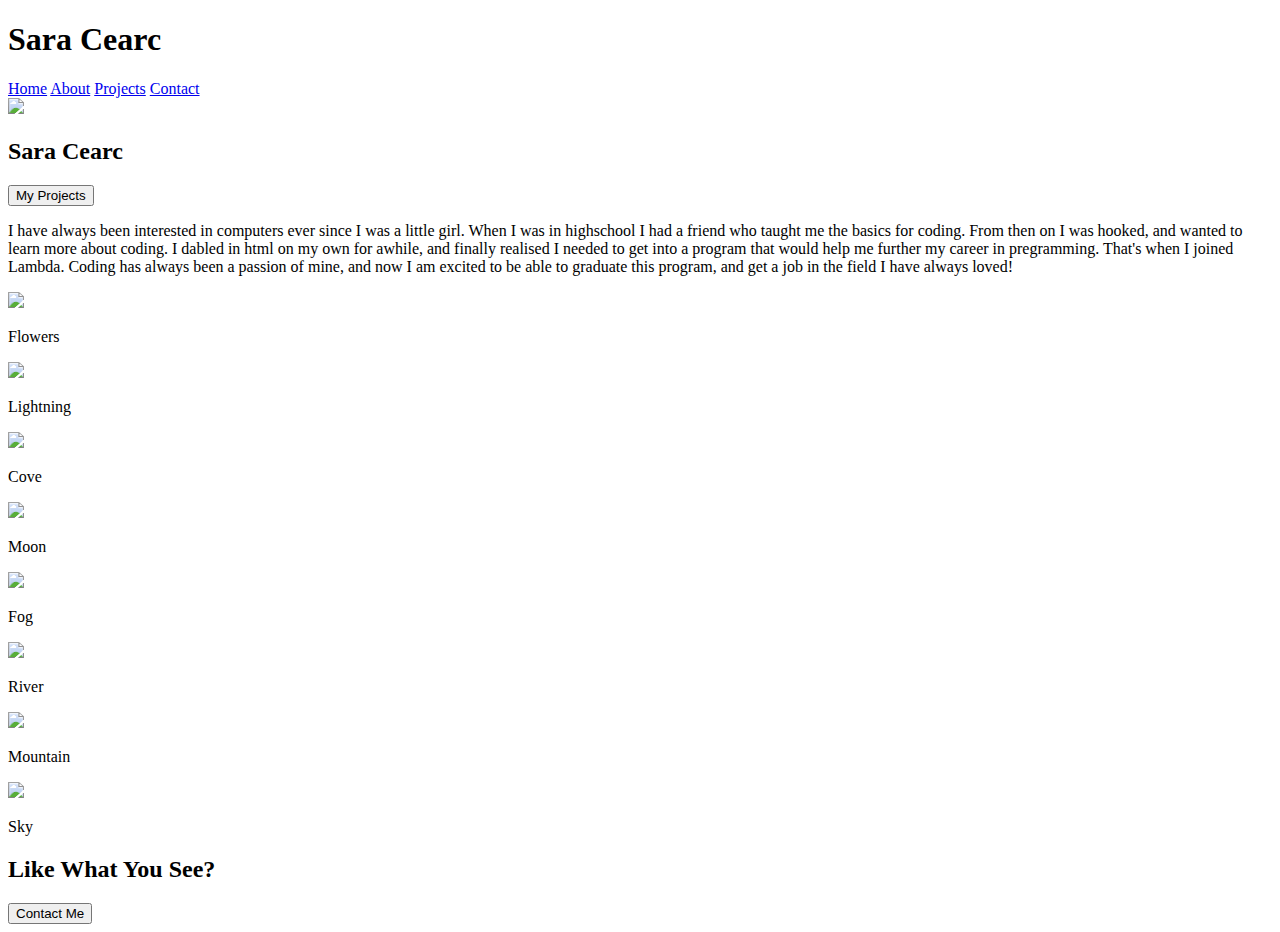
==== index.html @ 110b2fbd "added more images" ====
<!DOCTYPE html>
<html lang="en">
<head>
    <link rel="stylesheet" href="style/index.css"
    <meta charset="UTF-8">
    <meta name="viewport" content="width=device-width, initial-scale=1.0">
    <title>Portfolio for Sara Cearc</title>
</head>
<body>
    <header>
        <h1 id="name">Sara Cearc</h1>
        <nav>
            <a class="home" href="index.html">Home</a>
            <a class="about" href="about.html">About</a>
            <a class="projects" href="projects.html">Projects</a>
            <a class="contact" href="contact.html">Contact</a>
        </nav>
    </header>
    <div>
        <img src="https://images.unsplash.com/photo-1592436011523-8fc183bb9592?ixlib=rb-1.2.1&ixid=eyJhcHBfaWQiOjEyMDd9&auto=format&fit=crop&w=500&q=60"/>
    </div>
    <div>
        <h2 class="myname">Sara Cearc</h2>
        <button class="button-projects" onclick='window.location="projects.html"'>My Projects</button>
        <p>I have always been interested in computers ever since I was a little girl. When I was in highschool I had a friend who taught me the basics for coding. From then on I was hooked, and wanted to learn more about coding. I dabled in html on my own for awhile, and finally realised I needed to get into a program that would help me further my career in pregramming. That's when I joined Lambda. Coding has always been a passion of mine, and now I am excited to be able to graduate this program, and get a job in the field I have always loved!</p>
    </div>
    <div>
        <img src="https://images.unsplash.com/photo-1593964888402-e6220f4fad13?ixlib=rb-1.2.1&ixid=eyJhcHBfaWQiOjEyMDd9&auto=format&fit=crop&w=500&q=60"/>
        <p>Flowers</p>
        <img src="https://images.unsplash.com/photo-1472145246862-b24cf25c4a36?ixlib=rb-1.2.1&ixid=eyJhcHBfaWQiOjEyMDd9&auto=format&fit=crop&w=500&q=60"/>
        <p>Lightning</p>
        <img src="https://images.unsplash.com/photo-1582501367036-9bcec2db014e?ixlib=rb-1.2.1&ixid=eyJhcHBfaWQiOjEyMDd9&auto=format&fit=crop&w=500&q=60"/>
        <p>Cove</p>
        <img src="https://images.unsplash.com/photo-1592887714077-1c2ca9cdcf48?ixlib=rb-1.2.1&ixid=eyJhcHBfaWQiOjEyMDd9&auto=format&fit=crop&w=500&q=60"/>
        <p>Moon</p>
        <img src="https://images.unsplash.com/photo-1590952525499-a51353f69ef9?ixlib=rb-1.2.1&ixid=eyJhcHBfaWQiOjEyMDd9&auto=format&fit=crop&w=500&q=60"/>
        <p>Fog</p>
        <img src="https://images.unsplash.com/photo-1593444470909-72b01f1ea83e?ixlib=rb-1.2.1&ixid=eyJhcHBfaWQiOjEyMDd9&auto=format&fit=crop&w=500&q=60"/>
        <p>River</p>
        <img src="https://images.unsplash.com/photo-1517504734587-2890819debab?ixlib=rb-1.2.1&ixid=eyJhcHBfaWQiOjEyMDd9&auto=format&fit=crop&w=500&q=60"/>
        <p>Mountain</p>
        <img src="https://images.unsplash.com/photo-1592490839541-60ba593504cf?ixlib=rb-1.2.1&ixid=eyJhcHBfaWQiOjEyMDd9&auto=format&fit=crop&w=500&q=60"/>
        <p>Sky</p>
    </div>
    <footer class="footer-back">
        <div>
          <h2>Like What You See?</h2>  
          <button class="button-contact" onclick='window.location="contact.html"'>Contact Me</button>
        </div>
    </footer>
</body>
</html>
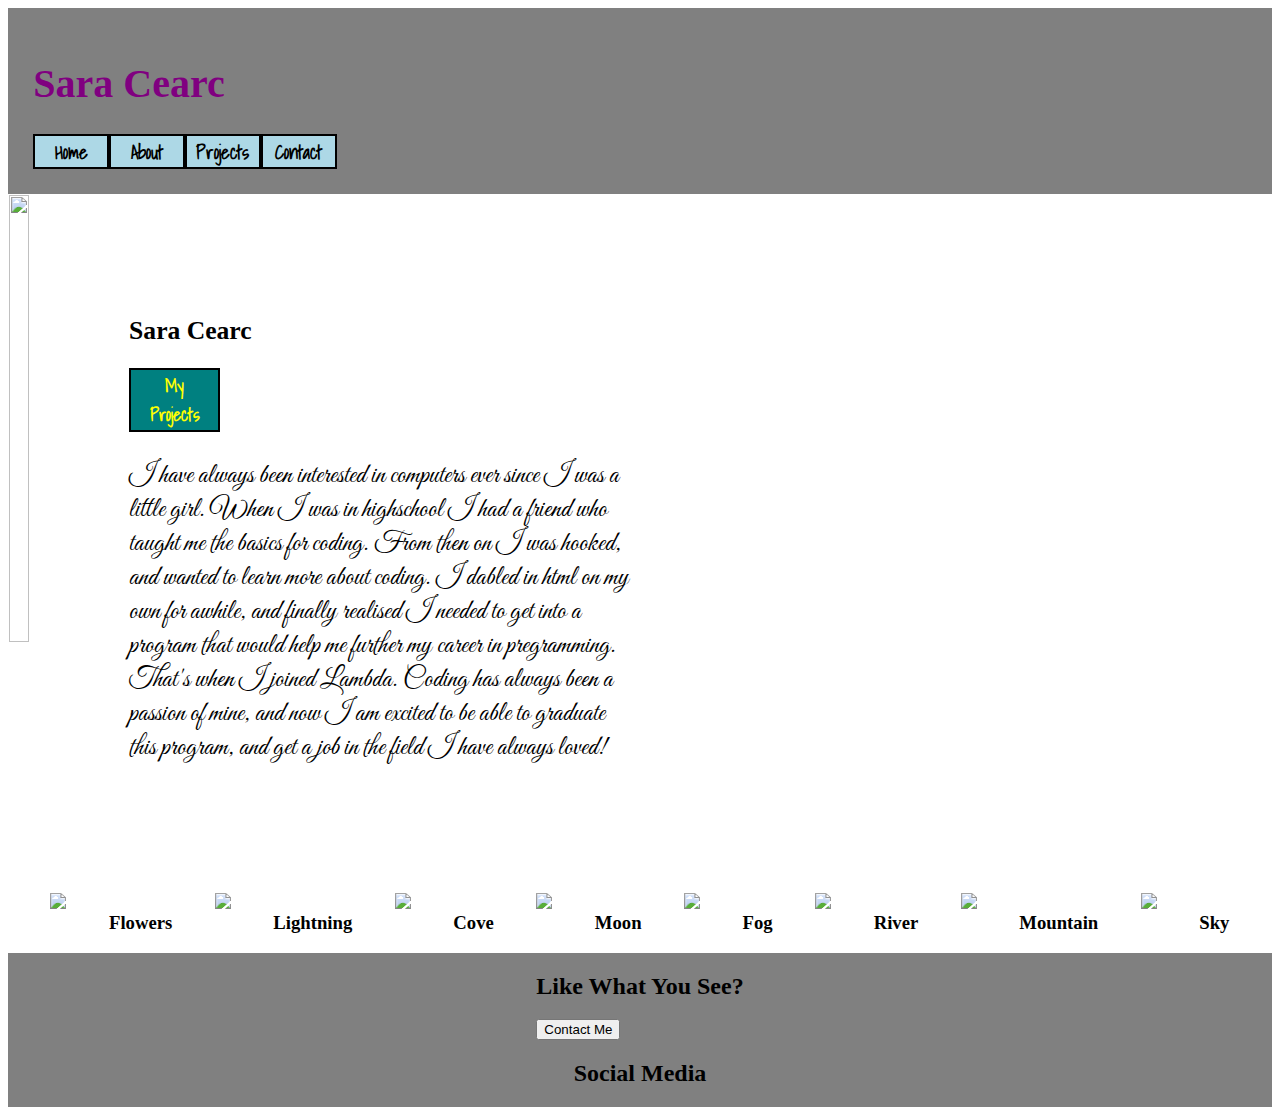
==== commit ac7d913f: "added styling to main page and pictures" ====
--- a/index.html
+++ b/index.html
@@ -1,52 +1,63 @@
 <!DOCTYPE html>
 <html lang="en">
 <head>
+    <link href="https://fonts.googleapis.com/css2?family=Calligraffitti&family=Dancing+Script&family=Great+Vibes&family=Merienda+One&family=Shadows+Into+Light&display=swap" rel="stylesheet">
     <link rel="stylesheet" href="style/index.css"
     <meta charset="UTF-8">
     <meta name="viewport" content="width=device-width, initial-scale=1.0">
     <title>Portfolio for Sara Cearc</title>
 </head>
 <body>
-    <header>
+    <header class="header-back">
         <h1 id="name">Sara Cearc</h1>
+        <section class="nav-bar">
         <nav>
             <a class="home" href="index.html">Home</a>
             <a class="about" href="about.html">About</a>
             <a class="projects" href="projects.html">Projects</a>
             <a class="contact" href="contact.html">Contact</a>
         </nav>
+        </section>
     </header>
+    <section id="container">
     <div>
         <img src="https://images.unsplash.com/photo-1592436011523-8fc183bb9592?ixlib=rb-1.2.1&ixid=eyJhcHBfaWQiOjEyMDd9&auto=format&fit=crop&w=500&q=60"/>
     </div>
-    <div>
+    <div class="sidebar">
         <h2 class="myname">Sara Cearc</h2>
         <button class="button-projects" onclick='window.location="projects.html"'>My Projects</button>
         <p>I have always been interested in computers ever since I was a little girl. When I was in highschool I had a friend who taught me the basics for coding. From then on I was hooked, and wanted to learn more about coding. I dabled in html on my own for awhile, and finally realised I needed to get into a program that would help me further my career in pregramming. That's when I joined Lambda. Coding has always been a passion of mine, and now I am excited to be able to graduate this program, and get a job in the field I have always loved!</p>
     </div>
+    </section>
+    <section class="img-projects">
     <div>
         <img src="https://images.unsplash.com/photo-1593964888402-e6220f4fad13?ixlib=rb-1.2.1&ixid=eyJhcHBfaWQiOjEyMDd9&auto=format&fit=crop&w=500&q=60"/>
-        <p>Flowers</p>
+        <h3>Flowers</h3>
         <img src="https://images.unsplash.com/photo-1472145246862-b24cf25c4a36?ixlib=rb-1.2.1&ixid=eyJhcHBfaWQiOjEyMDd9&auto=format&fit=crop&w=500&q=60"/>
-        <p>Lightning</p>
+        <h3>Lightning</h3>
         <img src="https://images.unsplash.com/photo-1582501367036-9bcec2db014e?ixlib=rb-1.2.1&ixid=eyJhcHBfaWQiOjEyMDd9&auto=format&fit=crop&w=500&q=60"/>
-        <p>Cove</p>
+        <h3>Cove</h3>
         <img src="https://images.unsplash.com/photo-1592887714077-1c2ca9cdcf48?ixlib=rb-1.2.1&ixid=eyJhcHBfaWQiOjEyMDd9&auto=format&fit=crop&w=500&q=60"/>
-        <p>Moon</p>
+        <h3>Moon</h3>
         <img src="https://images.unsplash.com/photo-1590952525499-a51353f69ef9?ixlib=rb-1.2.1&ixid=eyJhcHBfaWQiOjEyMDd9&auto=format&fit=crop&w=500&q=60"/>
-        <p>Fog</p>
+        <h3>Fog</h3>
         <img src="https://images.unsplash.com/photo-1593444470909-72b01f1ea83e?ixlib=rb-1.2.1&ixid=eyJhcHBfaWQiOjEyMDd9&auto=format&fit=crop&w=500&q=60"/>
-        <p>River</p>
+        <h3>River</h3>
         <img src="https://images.unsplash.com/photo-1517504734587-2890819debab?ixlib=rb-1.2.1&ixid=eyJhcHBfaWQiOjEyMDd9&auto=format&fit=crop&w=500&q=60"/>
-        <p>Mountain</p>
+        <h3>Mountain</h3>
         <img src="https://images.unsplash.com/photo-1592490839541-60ba593504cf?ixlib=rb-1.2.1&ixid=eyJhcHBfaWQiOjEyMDd9&auto=format&fit=crop&w=500&q=60"/>
-        <p>Sky</p>
+        <h3>Sky</h3>
     </div>
+    </section>
     <footer class="footer-back">
         <div>
           <h2>Like What You See?</h2>  
           <button class="button-contact" onclick='window.location="contact.html"'>Contact Me</button>
         </div>
+        <div>
+            <h2>Social Media</h2>
+
+        </div>
     </footer>
 </body>
 </html>--- a/style/index.css
+++ b/style/index.css
@@ -0,0 +1,91 @@
+/* Add CSS styling here */
+.header-back {
+    background-color:gray;
+    padding:2%;
+}
+#name {
+    color:purple;
+    display:flex;
+    font-family: 'Merienda One', cursive;
+    font-size:2.5rem; 
+}
+nav {
+    display:flex;
+    justify-content:space-between;
+    width:25%;
+}
+.nav-bar nav a {
+    border:2px solid black;
+    color:black;
+    background-color:lightblue;
+    text-decoration:none;
+    width:50%;
+    text-align:center;
+    font-family: 'Shadows Into Light', cursive;
+    font-weight:bold;
+    font-size:1.2rem;
+}
+.nav-bar nav a:hover {
+    background-color:pink;
+    color:purple;
+    font-family: 'Dancing Script', cursive;
+    border-radius:15%;
+}
+#container {
+    display:flex;
+}
+#container img {
+    display:flex;
+    width:100%;
+    height:80%;
+    padding:4%;
+}
+.sidebar {
+    display:flex;
+    flex-direction:column;
+    align-items:space-around;
+    padding: 8%;
+    width:40%;
+}
+.button-projects {
+    width:18%;
+    border:2px solid black;
+    font-family: 'Shadows Into Light', cursive;
+    font-weight:bold;
+    font-size:1.1rem;
+    background-color:teal;
+    color:yellow;
+}
+.button-projects:hover {
+    background-color:orange;
+    color:black;
+    border-radius:30%;
+}
+.myname {
+    display:flex;
+    font-family: 'Merienda One', cursive;
+    font-size:1.6rem;
+}
+.sidebar p{
+    font-family: 'Great Vibes', cursive;
+    font-size:1.7rem;
+}
+.img-projects div {
+    display:flex;
+    flex-wrap:wrap;
+    justify-content:space-evenly;
+}
+h3 {
+    font-family: 'Calligraffitti', cursive;
+    display:flex;
+    align-items:flex-end;
+}
+.footer-back {
+    background-color:gray;
+    display:flex;
+    flex-direction:column;
+    align-items:center;
+}
+.footer-back h2 {
+    font-family: 'Calligraffitti', cursive;
+}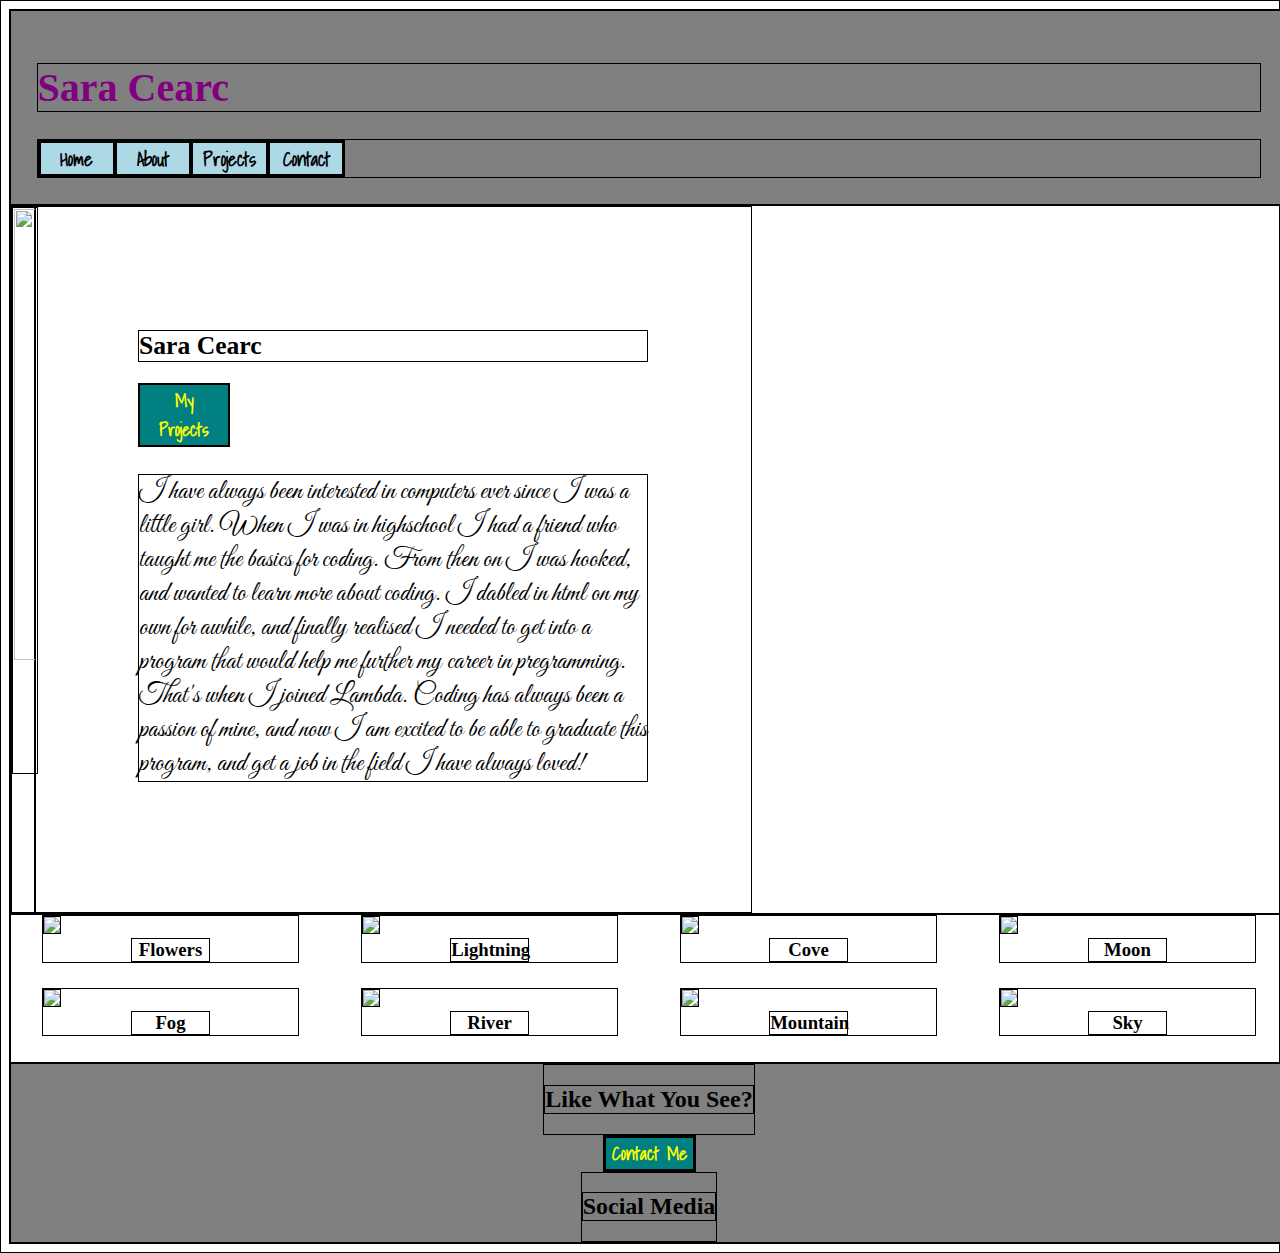
==== commit d8525963: "edited images" ====
--- a/index.html
+++ b/index.html
@@ -33,25 +33,41 @@
     <div>
         <img src="https://images.unsplash.com/photo-1593964888402-e6220f4fad13?ixlib=rb-1.2.1&ixid=eyJhcHBfaWQiOjEyMDd9&auto=format&fit=crop&w=500&q=60"/>
         <h3>Flowers</h3>
+    </div>
+    <div>
         <img src="https://images.unsplash.com/photo-1472145246862-b24cf25c4a36?ixlib=rb-1.2.1&ixid=eyJhcHBfaWQiOjEyMDd9&auto=format&fit=crop&w=500&q=60"/>
         <h3>Lightning</h3>
+    </div>
+    <div>
         <img src="https://images.unsplash.com/photo-1582501367036-9bcec2db014e?ixlib=rb-1.2.1&ixid=eyJhcHBfaWQiOjEyMDd9&auto=format&fit=crop&w=500&q=60"/>
         <h3>Cove</h3>
+    </div>
+    <div>
         <img src="https://images.unsplash.com/photo-1592887714077-1c2ca9cdcf48?ixlib=rb-1.2.1&ixid=eyJhcHBfaWQiOjEyMDd9&auto=format&fit=crop&w=500&q=60"/>
         <h3>Moon</h3>
+    </div>
+    <div>
         <img src="https://images.unsplash.com/photo-1590952525499-a51353f69ef9?ixlib=rb-1.2.1&ixid=eyJhcHBfaWQiOjEyMDd9&auto=format&fit=crop&w=500&q=60"/>
         <h3>Fog</h3>
+    </div>
+    <div>
         <img src="https://images.unsplash.com/photo-1593444470909-72b01f1ea83e?ixlib=rb-1.2.1&ixid=eyJhcHBfaWQiOjEyMDd9&auto=format&fit=crop&w=500&q=60"/>
         <h3>River</h3>
+    </div>
+    <div>
         <img src="https://images.unsplash.com/photo-1517504734587-2890819debab?ixlib=rb-1.2.1&ixid=eyJhcHBfaWQiOjEyMDd9&auto=format&fit=crop&w=500&q=60"/>
         <h3>Mountain</h3>
+    </div>
+    <div>
         <img src="https://images.unsplash.com/photo-1592490839541-60ba593504cf?ixlib=rb-1.2.1&ixid=eyJhcHBfaWQiOjEyMDd9&auto=format&fit=crop&w=500&q=60"/>
         <h3>Sky</h3>
     </div>
     </section>
     <footer class="footer-back">
         <div>
-          <h2>Like What You See?</h2>  
+          <h2>Like What You See?</h2> 
+        </div>
+    <div> 
           <button class="button-contact" onclick='window.location="contact.html"'>Contact Me</button>
         </div>
         <div>
--- a/style/index.css
+++ b/style/index.css
@@ -1,4 +1,11 @@
 /* Add CSS styling here */
+* {
+    border:1px solid black;
+    max-width:100%;
+}
+body {
+    width:100%;
+}
 .header-back {
     background-color:gray;
     padding:2%;
@@ -59,6 +66,7 @@
 .button-projects:hover {
     background-color:orange;
     color:black;
+    font-family: 'Dancing Script', cursive;
     border-radius:30%;
 }
 .myname {
@@ -70,16 +78,29 @@
     font-family: 'Great Vibes', cursive;
     font-size:1.7rem;
 }
+ .img-projects {
+    display:flex;
+     flex-wrap:wrap;
+    justify-content:space-around;
+   /* justify-content:center;*/
+}
+
 .img-projects div {
-    display:flex;
-    flex-wrap:wrap;
-    justify-content:space-evenly;
+    width:20%;
+    max-height:25%;
+    margin-bottom:2%;
 }
-h3 {
-    font-family: 'Calligraffitti', cursive;
-    display:flex;
-    align-items:flex-end;
+.img-projects div img {
+    width:100%;
+    max-height:25vh;
+    border:1px solid black;
 }
+.img-projects h3 {
+    width:30%;
+    text-align:center;
+    margin:0 auto;
+}
+
 .footer-back {
     background-color:gray;
     display:flex;
@@ -88,4 +109,19 @@
 }
 .footer-back h2 {
     font-family: 'Calligraffitti', cursive;
+}
+.button-contact {
+    width:100%;
+    border:2px solid black;
+    font-family: 'Shadows Into Light', cursive;
+    font-weight:bold;
+    font-size:1.1rem;
+    background-color:teal;
+    color:yellow;
+}
+.button-contact:hover {
+    background-color:orange;
+    color:black;
+    font-family: 'Dancing Script', cursive;
+    border-radius:30%;
 }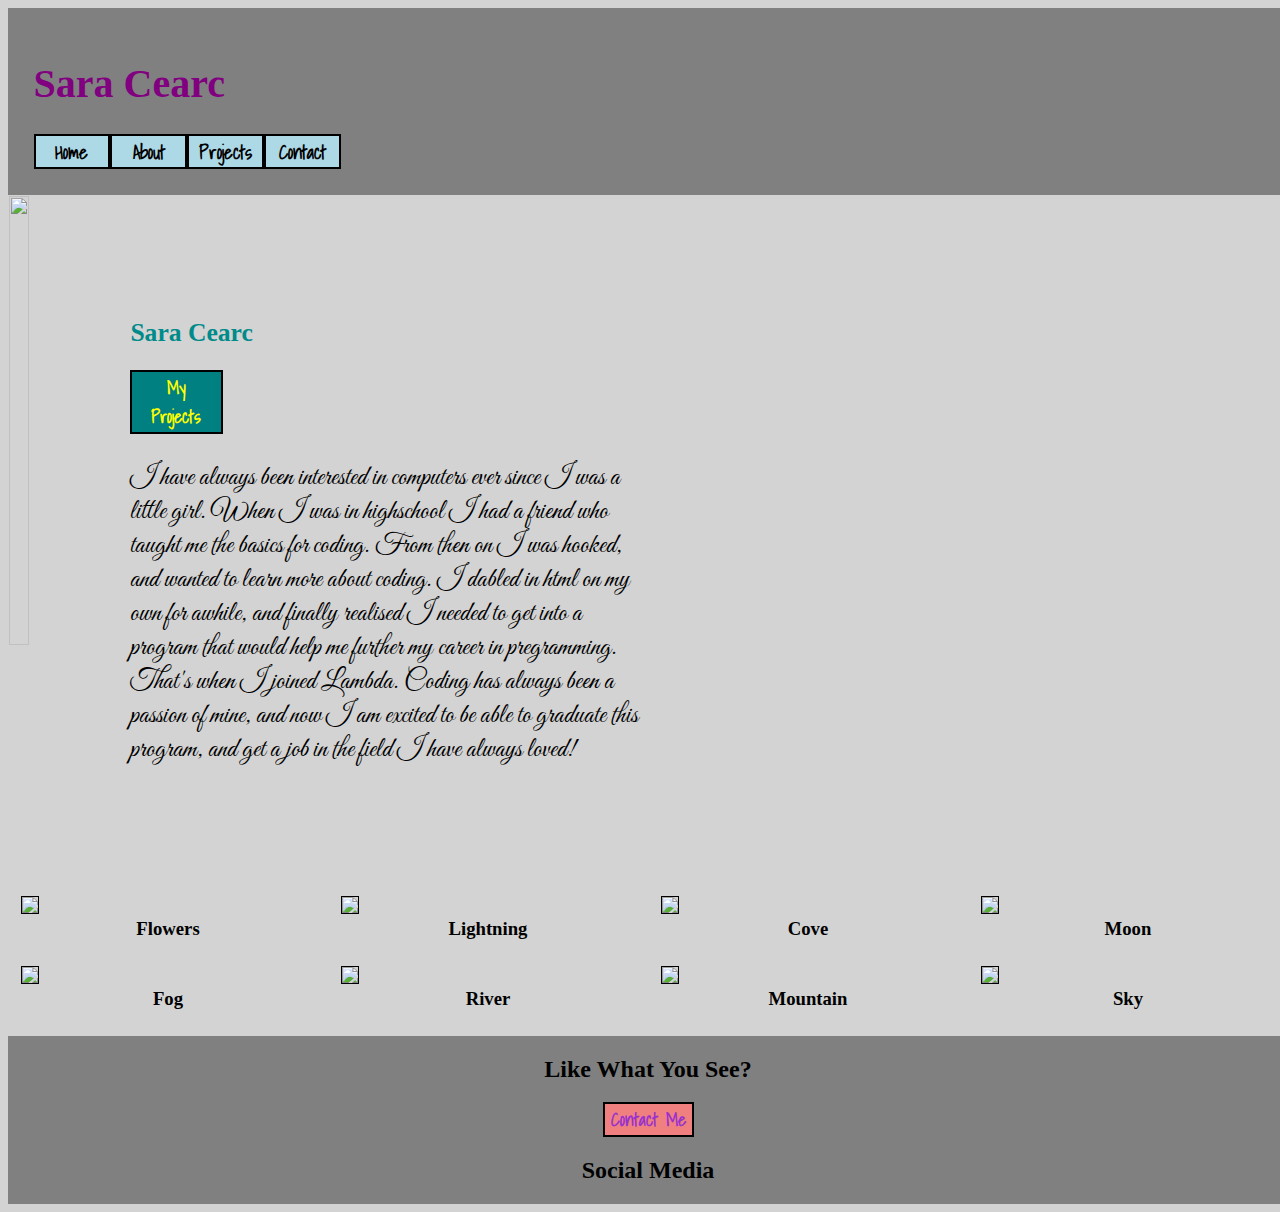
==== commit effaf5c3: "edited background color, and photos" ====
--- a/index.html
+++ b/index.html
@@ -1,74 +1,91 @@
 <!DOCTYPE html>
 <html lang="en">
+
 <head>
-    <link href="https://fonts.googleapis.com/css2?family=Calligraffitti&family=Dancing+Script&family=Great+Vibes&family=Merienda+One&family=Shadows+Into+Light&display=swap" rel="stylesheet">
-    <link rel="stylesheet" href="style/index.css"
-    <meta charset="UTF-8">
+    <link
+        href="https://fonts.googleapis.com/css2?family=Calligraffitti&family=Dancing+Script&family=Great+Vibes&family=Merienda+One&family=Shadows+Into+Light&display=swap"
+        rel="stylesheet">
+    <link rel="stylesheet" href="style/index.css" <meta charset="UTF-8">
     <meta name="viewport" content="width=device-width, initial-scale=1.0">
     <title>Portfolio for Sara Cearc</title>
 </head>
+
 <body>
     <header class="header-back">
         <h1 id="name">Sara Cearc</h1>
         <section class="nav-bar">
-        <nav>
-            <a class="home" href="index.html">Home</a>
-            <a class="about" href="about.html">About</a>
-            <a class="projects" href="projects.html">Projects</a>
-            <a class="contact" href="contact.html">Contact</a>
-        </nav>
+            <nav>
+                <a class="home" href="index.html">Home</a>
+                <a class="about" href="about.html">About</a>
+                <a class="projects" href="projects.html">Projects</a>
+                <a class="contact" href="contact.html">Contact</a>
+            </nav>
         </section>
     </header>
     <section id="container">
-    <div>
-        <img src="https://images.unsplash.com/photo-1592436011523-8fc183bb9592?ixlib=rb-1.2.1&ixid=eyJhcHBfaWQiOjEyMDd9&auto=format&fit=crop&w=500&q=60"/>
-    </div>
-    <div class="sidebar">
-        <h2 class="myname">Sara Cearc</h2>
-        <button class="button-projects" onclick='window.location="projects.html"'>My Projects</button>
-        <p>I have always been interested in computers ever since I was a little girl. When I was in highschool I had a friend who taught me the basics for coding. From then on I was hooked, and wanted to learn more about coding. I dabled in html on my own for awhile, and finally realised I needed to get into a program that would help me further my career in pregramming. That's when I joined Lambda. Coding has always been a passion of mine, and now I am excited to be able to graduate this program, and get a job in the field I have always loved!</p>
-    </div>
+        <div>
+            <img
+                src="https://images.unsplash.com/photo-1592436011523-8fc183bb9592?ixlib=rb-1.2.1&ixid=eyJhcHBfaWQiOjEyMDd9&auto=format&fit=crop&w=500&q=60" />
+        </div>
+        <div class="sidebar">
+            <h2 class="myname">Sara Cearc</h2>
+            <button class="button-projects" onclick='window.location="projects.html"'>My Projects</button>
+            <p>I have always been interested in computers ever since I was a little girl. When I was in highschool I had
+                a friend who taught me the basics for coding. From then on I was hooked, and wanted to learn more about
+                coding. I dabled in html on my own for awhile, and finally realised I needed to get into a program that
+                would help me further my career in pregramming. That's when I joined Lambda. Coding has always been a
+                passion of mine, and now I am excited to be able to graduate this program, and get a job in the field I
+                have always loved!</p>
+        </div>
     </section>
     <section class="img-projects">
-    <div>
-        <img src="https://images.unsplash.com/photo-1593964888402-e6220f4fad13?ixlib=rb-1.2.1&ixid=eyJhcHBfaWQiOjEyMDd9&auto=format&fit=crop&w=500&q=60"/>
-        <h3>Flowers</h3>
-    </div>
-    <div>
-        <img src="https://images.unsplash.com/photo-1472145246862-b24cf25c4a36?ixlib=rb-1.2.1&ixid=eyJhcHBfaWQiOjEyMDd9&auto=format&fit=crop&w=500&q=60"/>
-        <h3>Lightning</h3>
-    </div>
-    <div>
-        <img src="https://images.unsplash.com/photo-1582501367036-9bcec2db014e?ixlib=rb-1.2.1&ixid=eyJhcHBfaWQiOjEyMDd9&auto=format&fit=crop&w=500&q=60"/>
-        <h3>Cove</h3>
-    </div>
-    <div>
-        <img src="https://images.unsplash.com/photo-1592887714077-1c2ca9cdcf48?ixlib=rb-1.2.1&ixid=eyJhcHBfaWQiOjEyMDd9&auto=format&fit=crop&w=500&q=60"/>
-        <h3>Moon</h3>
-    </div>
-    <div>
-        <img src="https://images.unsplash.com/photo-1590952525499-a51353f69ef9?ixlib=rb-1.2.1&ixid=eyJhcHBfaWQiOjEyMDd9&auto=format&fit=crop&w=500&q=60"/>
-        <h3>Fog</h3>
-    </div>
-    <div>
-        <img src="https://images.unsplash.com/photo-1593444470909-72b01f1ea83e?ixlib=rb-1.2.1&ixid=eyJhcHBfaWQiOjEyMDd9&auto=format&fit=crop&w=500&q=60"/>
-        <h3>River</h3>
-    </div>
-    <div>
-        <img src="https://images.unsplash.com/photo-1517504734587-2890819debab?ixlib=rb-1.2.1&ixid=eyJhcHBfaWQiOjEyMDd9&auto=format&fit=crop&w=500&q=60"/>
-        <h3>Mountain</h3>
-    </div>
-    <div>
-        <img src="https://images.unsplash.com/photo-1592490839541-60ba593504cf?ixlib=rb-1.2.1&ixid=eyJhcHBfaWQiOjEyMDd9&auto=format&fit=crop&w=500&q=60"/>
-        <h3>Sky</h3>
-    </div>
+        <div>
+            <img
+                src="https://images.unsplash.com/photo-1593964888402-e6220f4fad13?ixlib=rb-1.2.1&ixid=eyJhcHBfaWQiOjEyMDd9&auto=format&fit=crop&w=500&q=60" />
+            <h3>Flowers</h3>
+        </div>
+        <div>
+            <img
+                src="https://images.unsplash.com/photo-1472145246862-b24cf25c4a36?ixlib=rb-1.2.1&ixid=eyJhcHBfaWQiOjEyMDd9&auto=format&fit=crop&w=500&q=60" />
+            <h3>Lightning</h3>
+        </div>
+        <div>
+            <img
+                src="https://images.unsplash.com/photo-1582501367036-9bcec2db014e?ixlib=rb-1.2.1&ixid=eyJhcHBfaWQiOjEyMDd9&auto=format&fit=crop&w=500&q=60" />
+            <h3>Cove</h3>
+        </div>
+        <div>
+            <img
+                src="https://images.unsplash.com/photo-1592887714077-1c2ca9cdcf48?ixlib=rb-1.2.1&ixid=eyJhcHBfaWQiOjEyMDd9&auto=format&fit=crop&w=500&q=60" />
+            <h3>Moon</h3>
+        </div>
+        <div>
+            <img
+                src="https://images.unsplash.com/photo-1590952525499-a51353f69ef9?ixlib=rb-1.2.1&ixid=eyJhcHBfaWQiOjEyMDd9&auto=format&fit=crop&w=500&q=60" />
+            <h3>Fog</h3>
+        </div>
+        <div>
+            <img
+                src="https://images.unsplash.com/photo-1593444470909-72b01f1ea83e?ixlib=rb-1.2.1&ixid=eyJhcHBfaWQiOjEyMDd9&auto=format&fit=crop&w=500&q=60" />
+            <h3>River</h3>
+        </div>
+        <div>
+            <img
+                src="https://images.unsplash.com/photo-1517504734587-2890819debab?ixlib=rb-1.2.1&ixid=eyJhcHBfaWQiOjEyMDd9&auto=format&fit=crop&w=500&q=60" />
+            <h3>Mountain</h3>
+        </div>
+        <div>
+            <img
+                src="https://images.unsplash.com/photo-1592490839541-60ba593504cf?ixlib=rb-1.2.1&ixid=eyJhcHBfaWQiOjEyMDd9&auto=format&fit=crop&w=500&q=60" />
+            <h3>Sky</h3>
+        </div>
     </section>
     <footer class="footer-back">
         <div>
-          <h2>Like What You See?</h2> 
+            <h2>Like What You See?</h2>
         </div>
-    <div> 
-          <button class="button-contact" onclick='window.location="contact.html"'>Contact Me</button>
+        <div>
+            <button class="button-contact" onclick='window.location="contact.html"'>Contact Me</button>
         </div>
         <div>
             <h2>Social Media</h2>
@@ -76,4 +93,5 @@
         </div>
     </footer>
 </body>
+
 </html>--- a/style/index.css
+++ b/style/index.css
@@ -1,10 +1,14 @@
+
+
 /* Add CSS styling here */
 * {
-    border:1px solid black;
+    /* border:1px solid black; */
     max-width:100%;
+    
 }
 body {
     width:100%;
+    background-color:lightgrey;
 }
 .header-back {
     background-color:gray;
@@ -67,12 +71,14 @@
     background-color:orange;
     color:black;
     font-family: 'Dancing Script', cursive;
-    border-radius:30%;
+    border-radius:15%;
+    font-size:1.3rem;
 }
 .myname {
     display:flex;
     font-family: 'Merienda One', cursive;
     font-size:1.6rem;
+    color:darkcyan;
 }
 .sidebar p{
     font-family: 'Great Vibes', cursive;
@@ -86,7 +92,7 @@
 }
 
 .img-projects div {
-    width:20%;
+    width:23%;
     max-height:25%;
     margin-bottom:2%;
 }
@@ -116,12 +122,13 @@
     font-family: 'Shadows Into Light', cursive;
     font-weight:bold;
     font-size:1.1rem;
-    background-color:teal;
-    color:yellow;
+    background-color:lightcoral;
+    color:darkorchid;
 }
 .button-contact:hover {
-    background-color:orange;
-    color:black;
+    background-color:darkmagenta;
+    color:lightseagreen;
     font-family: 'Dancing Script', cursive;
-    border-radius:30%;
+    border-radius:15%;
+    font-size:1.3rem;
 }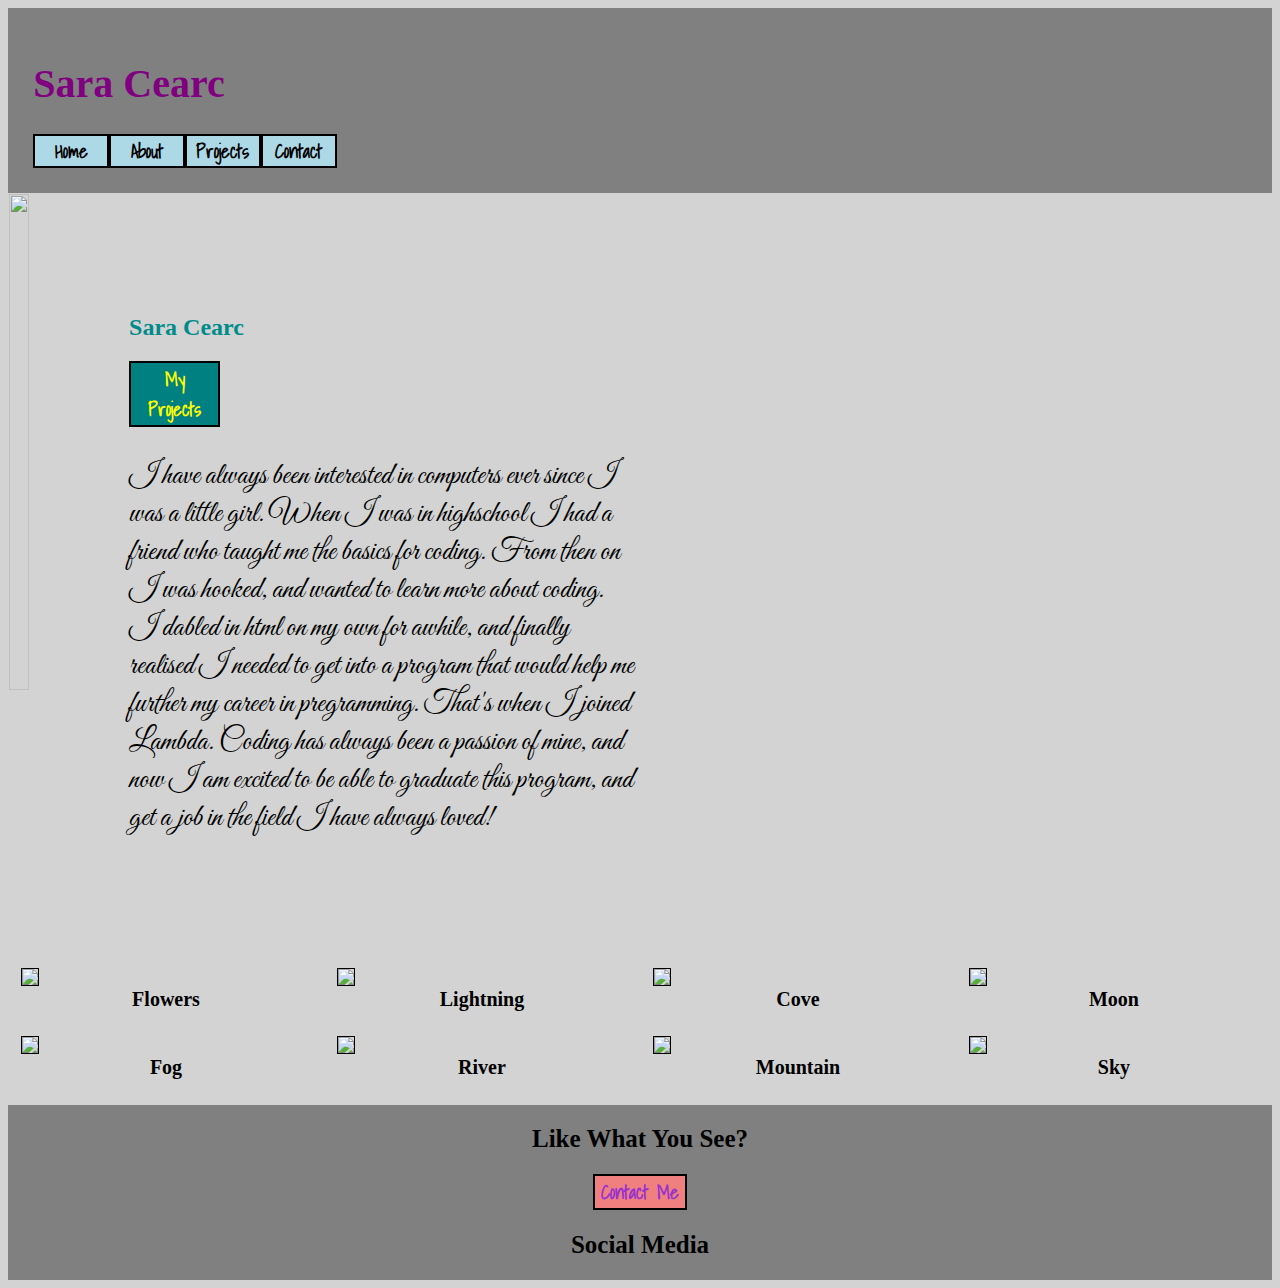
==== commit 244fa771: "adjusted some width and font sizes on main and about pages" ====
--- a/index.html
+++ b/index.html
@@ -2,11 +2,10 @@
 <html lang="en">
 
 <head>
-    <link
-        href="https://fonts.googleapis.com/css2?family=Calligraffitti&family=Dancing+Script&family=Great+Vibes&family=Merienda+One&family=Shadows+Into+Light&display=swap"
-        rel="stylesheet">
-    <link rel="stylesheet" href="style/index.css" <meta charset="UTF-8">
-    <meta name="viewport" content="width=device-width, initial-scale=1.0">
+    <link href="https://fonts.googleapis.com/css2?family=Calligraffitti&family=Dancing+Script&family=Great+Vibes&family=Merienda+One&family=Shadows+Into+Light&display=swap" rel="stylesheet" />
+    <script src="https://kit.fontawesome.com/975fc712d3.js"></script>
+    <link rel="stylesheet" href="style/index.css" <meta charset="UTF-8" />
+    <meta name="viewport" content="width=device-width, initial-scale=1.0" />
     <title>Portfolio for Sara Cearc</title>
 </head>
 
@@ -24,59 +23,45 @@
     </header>
     <section id="container">
         <div>
-            <img
-                src="https://images.unsplash.com/photo-1592436011523-8fc183bb9592?ixlib=rb-1.2.1&ixid=eyJhcHBfaWQiOjEyMDd9&auto=format&fit=crop&w=500&q=60" />
+            <img src="https://images.unsplash.com/photo-1592436011523-8fc183bb9592?ixlib=rb-1.2.1&ixid=eyJhcHBfaWQiOjEyMDd9&auto=format&fit=crop&w=500&q=60" />
         </div>
         <div class="sidebar">
             <h2 class="myname">Sara Cearc</h2>
             <button class="button-projects" onclick='window.location="projects.html"'>My Projects</button>
-            <p>I have always been interested in computers ever since I was a little girl. When I was in highschool I had
-                a friend who taught me the basics for coding. From then on I was hooked, and wanted to learn more about
-                coding. I dabled in html on my own for awhile, and finally realised I needed to get into a program that
-                would help me further my career in pregramming. That's when I joined Lambda. Coding has always been a
-                passion of mine, and now I am excited to be able to graduate this program, and get a job in the field I
-                have always loved!</p>
+                <p>I have always been interested in computers ever since I was a little girl. When I was in highschool I had a friend who taught me the basics for coding. From then on I was hooked, and wanted to learn more about coding. I dabled in html on my own for awhile, and finally realised I needed to get into a program that would help me further my career in pregramming. That's when I joined Lambda. Coding has always been a passion of mine, and now I am excited to be able to graduate this program, and get a job in the field I have always loved!</p>
         </div>
     </section>
     <section class="img-projects">
         <div>
-            <img
-                src="https://images.unsplash.com/photo-1593964888402-e6220f4fad13?ixlib=rb-1.2.1&ixid=eyJhcHBfaWQiOjEyMDd9&auto=format&fit=crop&w=500&q=60" />
+            <img src="https://images.unsplash.com/photo-1593964888402-e6220f4fad13?ixlib=rb-1.2.1&ixid=eyJhcHBfaWQiOjEyMDd9&auto=format&fit=crop&w=500&q=60" />
             <h3>Flowers</h3>
         </div>
         <div>
-            <img
-                src="https://images.unsplash.com/photo-1472145246862-b24cf25c4a36?ixlib=rb-1.2.1&ixid=eyJhcHBfaWQiOjEyMDd9&auto=format&fit=crop&w=500&q=60" />
+            <img src="https://images.unsplash.com/photo-1472145246862-b24cf25c4a36?ixlib=rb-1.2.1&ixid=eyJhcHBfaWQiOjEyMDd9&auto=format&fit=crop&w=500&q=60" />
             <h3>Lightning</h3>
         </div>
         <div>
-            <img
-                src="https://images.unsplash.com/photo-1582501367036-9bcec2db014e?ixlib=rb-1.2.1&ixid=eyJhcHBfaWQiOjEyMDd9&auto=format&fit=crop&w=500&q=60" />
+            <img src="https://images.unsplash.com/photo-1582501367036-9bcec2db014e?ixlib=rb-1.2.1&ixid=eyJhcHBfaWQiOjEyMDd9&auto=format&fit=crop&w=500&q=60" />
             <h3>Cove</h3>
         </div>
         <div>
-            <img
-                src="https://images.unsplash.com/photo-1592887714077-1c2ca9cdcf48?ixlib=rb-1.2.1&ixid=eyJhcHBfaWQiOjEyMDd9&auto=format&fit=crop&w=500&q=60" />
+            <img src="https://images.unsplash.com/photo-1592887714077-1c2ca9cdcf48?ixlib=rb-1.2.1&ixid=eyJhcHBfaWQiOjEyMDd9&auto=format&fit=crop&w=500&q=60" />
             <h3>Moon</h3>
         </div>
         <div>
-            <img
-                src="https://images.unsplash.com/photo-1590952525499-a51353f69ef9?ixlib=rb-1.2.1&ixid=eyJhcHBfaWQiOjEyMDd9&auto=format&fit=crop&w=500&q=60" />
+            <img src="https://images.unsplash.com/photo-1590952525499-a51353f69ef9?ixlib=rb-1.2.1&ixid=eyJhcHBfaWQiOjEyMDd9&auto=format&fit=crop&w=500&q=60" />
             <h3>Fog</h3>
         </div>
         <div>
-            <img
-                src="https://images.unsplash.com/photo-1593444470909-72b01f1ea83e?ixlib=rb-1.2.1&ixid=eyJhcHBfaWQiOjEyMDd9&auto=format&fit=crop&w=500&q=60" />
+            <img src="https://images.unsplash.com/photo-1593444470909-72b01f1ea83e?ixlib=rb-1.2.1&ixid=eyJhcHBfaWQiOjEyMDd9&auto=format&fit=crop&w=500&q=60" />
             <h3>River</h3>
         </div>
         <div>
-            <img
-                src="https://images.unsplash.com/photo-1517504734587-2890819debab?ixlib=rb-1.2.1&ixid=eyJhcHBfaWQiOjEyMDd9&auto=format&fit=crop&w=500&q=60" />
+            <img src="https://images.unsplash.com/photo-1517504734587-2890819debab?ixlib=rb-1.2.1&ixid=eyJhcHBfaWQiOjEyMDd9&auto=format&fit=crop&w=500&q=60" />
             <h3>Mountain</h3>
         </div>
         <div>
-            <img
-                src="https://images.unsplash.com/photo-1592490839541-60ba593504cf?ixlib=rb-1.2.1&ixid=eyJhcHBfaWQiOjEyMDd9&auto=format&fit=crop&w=500&q=60" />
+            <img src="https://images.unsplash.com/photo-1592490839541-60ba593504cf?ixlib=rb-1.2.1&ixid=eyJhcHBfaWQiOjEyMDd9&auto=format&fit=crop&w=500&q=60" />
             <h3>Sky</h3>
         </div>
     </section>
@@ -89,7 +74,13 @@
         </div>
         <div>
             <h2>Social Media</h2>
-
+        </div>
+        <div>
+            <nav class="social">
+                <a href="https://www.linkedin.com/in/sara-cearc-4865a3193/" target="_blank"><i class="fab fa-linkedin"></i></a>
+                <a href="https://twitter.com/CearcSara" target="_blank"><i class="fab fa-twitter"></i></a>
+                <a href="https://www.instagram.com/saracearc/?hl=en" target="_blank"><i class="fab fa-instagram"></i></a>
+            </nav>
         </div>
     </footer>
 </body>
--- a/style/index.css
+++ b/style/index.css
@@ -1,15 +1,17 @@
 
 
 /* Add CSS styling here */
-* {
-    /* border:1px solid black; */
+html{
+    font-size:62.5%;
+  }
+
+body {
     max-width:100%;
-    
-}
-body {
-    width:100%;
     background-color:lightgrey;
 }
+
+
+/*heading*/
 .header-back {
     background-color:gray;
     padding:2%;
@@ -18,7 +20,7 @@
     color:purple;
     display:flex;
     font-family: 'Merienda One', cursive;
-    font-size:2.5rem; 
+    font-size:4rem; 
 }
 nav {
     display:flex;
@@ -34,14 +36,15 @@
     text-align:center;
     font-family: 'Shadows Into Light', cursive;
     font-weight:bold;
-    font-size:1.2rem;
+    font-size:1.9rem;
 }
 .nav-bar nav a:hover {
     background-color:pink;
     color:purple;
     font-family: 'Dancing Script', cursive;
-    border-radius:15%;
+    border-radius:10px;
 }
+/*body*/
 #container {
     display:flex;
 }
@@ -63,7 +66,7 @@
     border:2px solid black;
     font-family: 'Shadows Into Light', cursive;
     font-weight:bold;
-    font-size:1.1rem;
+    font-size:1.9rem;
     background-color:teal;
     color:yellow;
 }
@@ -71,24 +74,41 @@
     background-color:orange;
     color:black;
     font-family: 'Dancing Script', cursive;
-    border-radius:15%;
-    font-size:1.3rem;
+    border-radius:10px;
+    font-size:1.9rem;
 }
 .myname {
     display:flex;
     font-family: 'Merienda One', cursive;
-    font-size:1.6rem;
+    font-size:2.4rem;
     color:darkcyan;
 }
 .sidebar p{
     font-family: 'Great Vibes', cursive;
-    font-size:1.7rem;
+    font-size:3rem;
 }
+/*about page body*/
+.about-page h2 {
+    font-size:4rem;
+    font-family: 'Calligraffitti', cursive;
+    margin:2% 6%;
+}
+.about-page div {
+    display:flex;
+    flex-direction:column;
+    justify-content:center;
+    margin:0 4%;
+}
+.about-page p {
+    font-family: 'Great Vibes', cursive;
+    font-size:3rem;
+}
+/*images main page*/
  .img-projects {
     display:flex;
      flex-wrap:wrap;
     justify-content:space-around;
-   /* justify-content:center;*/
+   
 }
 
 .img-projects div {
@@ -105,8 +125,10 @@
     width:30%;
     text-align:center;
     margin:0 auto;
+    font-family: 'Calligraffitti', cursive;
+    font-size:2rem;
 }
-
+/*footer*/
 .footer-back {
     background-color:gray;
     display:flex;
@@ -115,13 +137,14 @@
 }
 .footer-back h2 {
     font-family: 'Calligraffitti', cursive;
+    font-size:2.5rem;
 }
 .button-contact {
     width:100%;
     border:2px solid black;
     font-family: 'Shadows Into Light', cursive;
     font-weight:bold;
-    font-size:1.1rem;
+    font-size:1.9rem;
     background-color:lightcoral;
     color:darkorchid;
 }
@@ -129,6 +152,22 @@
     background-color:darkmagenta;
     color:lightseagreen;
     font-family: 'Dancing Script', cursive;
-    border-radius:15%;
-    font-size:1.3rem;
+    border-radius:10px;
+    font-size:2rem;
+}
+.social {
+    padding: 4%;
+    font-size: 4rem;
+    width: 50%;
+    text-align: center;
+    text-decoration: none;
+}
+/*media tags*/
+@media (max-width:800px){
+    body {
+        
+    }
+}
+@media (max-width:500px){
+
 }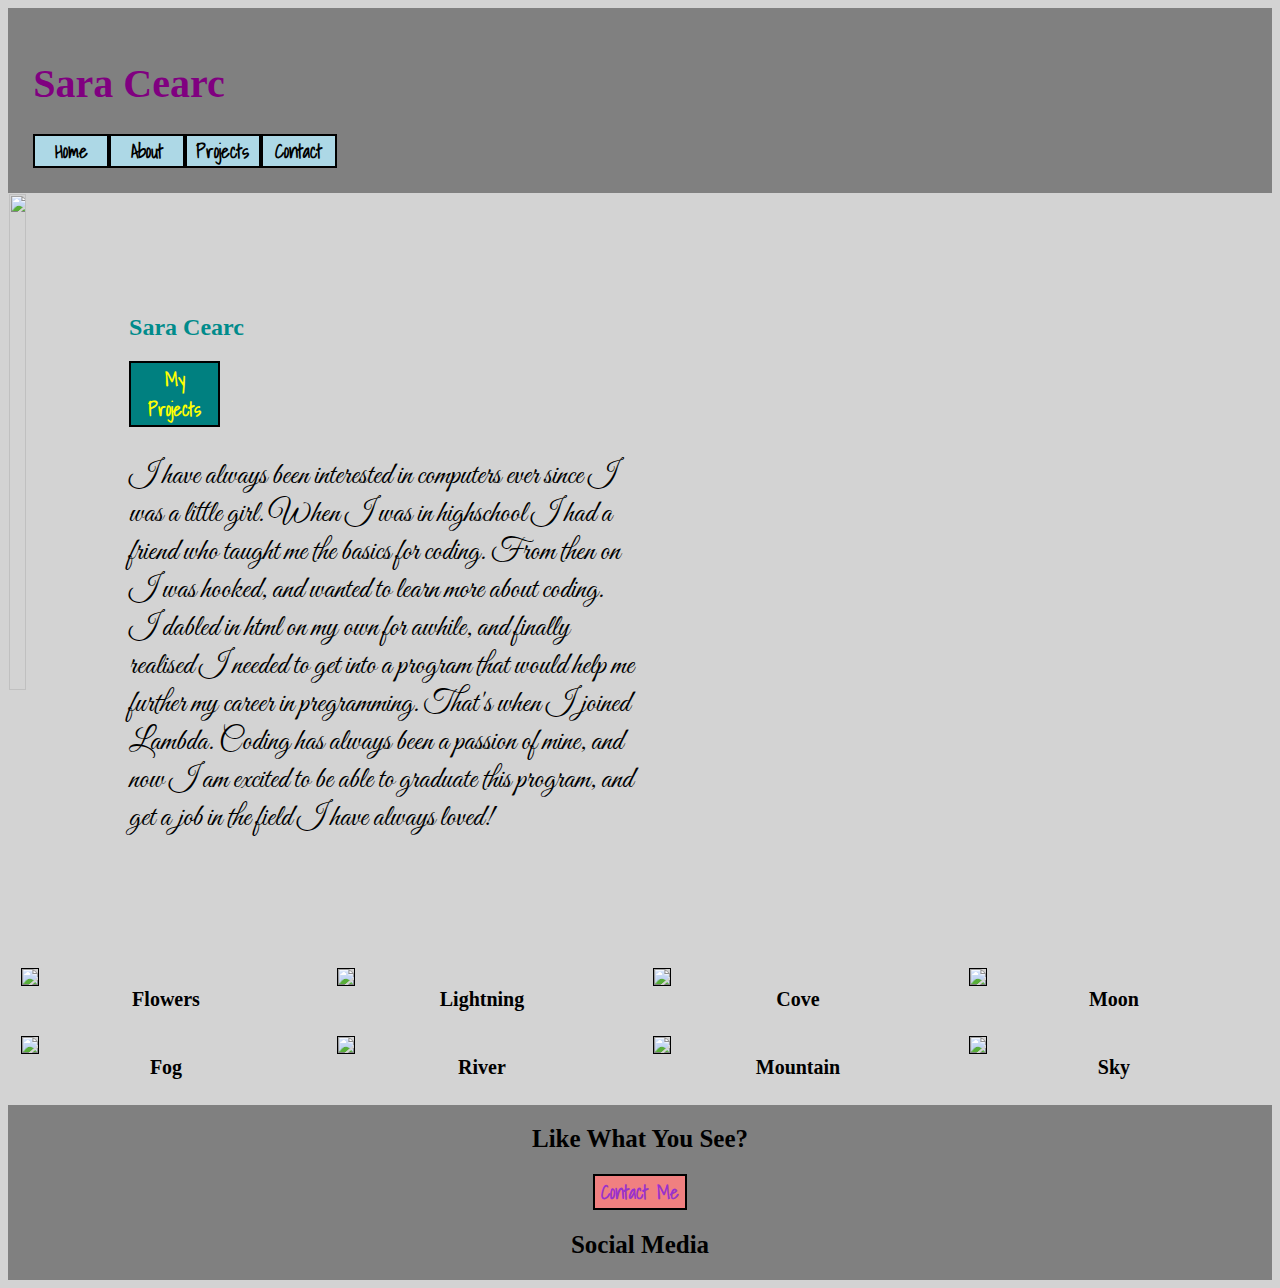
==== commit aff19b5f: "added media css for 500px" ====
--- a/index.html
+++ b/index.html
@@ -22,7 +22,7 @@
         </section>
     </header>
     <section id="container">
-        <div>
+        <div class="img-container">
             <img src="https://images.unsplash.com/photo-1592436011523-8fc183bb9592?ixlib=rb-1.2.1&ixid=eyJhcHBfaWQiOjEyMDd9&auto=format&fit=crop&w=500&q=60" />
         </div>
         <div class="sidebar">
--- a/style/index.css
+++ b/style/index.css
@@ -48,9 +48,9 @@
 #container {
     display:flex;
 }
-#container img {
-    display:flex;
-    width:100%;
+#container img{
+    display:flex;
+    width:93%;
     height:80%;
     padding:4%;
 }
@@ -82,6 +82,7 @@
     font-family: 'Merienda One', cursive;
     font-size:2.4rem;
     color:darkcyan;
+    width:100%;
 }
 .sidebar p{
     font-family: 'Great Vibes', cursive;
@@ -155,19 +156,56 @@
     border-radius:10px;
     font-size:2rem;
 }
-.social {
+.social a{
     padding: 4%;
     font-size: 4rem;
-    width: 50%;
-    text-align: center;
-    text-decoration: none;
+    width: 100%;
+    margin:0 15%;
 }
 /*media tags*/
 @media (max-width:800px){
-    body {
-        
-    }
+    
 }
 @media (max-width:500px){
-
-}+    #name{
+        justify-content:center;
+    }
+    nav{
+        display:flex;
+        flex-direction:column;
+        align-items:center;
+        width:100%;
+    }
+    #container {
+        display:flex;
+        flex-direction:column;
+    }
+    .myname{
+       margin:0 60%;
+    }
+    .button-projects {
+        margin:6% 45%;
+        width:100%;
+    }
+    .sidebar p{
+        width:200%;
+        margin:6% 10%;
+    }
+    .img-projects {
+        display:flex;
+        flex-wrap:wrap;
+       flex-direction:column;
+       max-height:125vh;
+       
+    }
+    .img-projects div img {
+        width:200%;
+        max-height:20vh;
+        border:1px solid black;
+        margin:2% 8%;
+    }
+    .social {
+        display:flex;
+        /* margin:10%; */
+    }
+}
